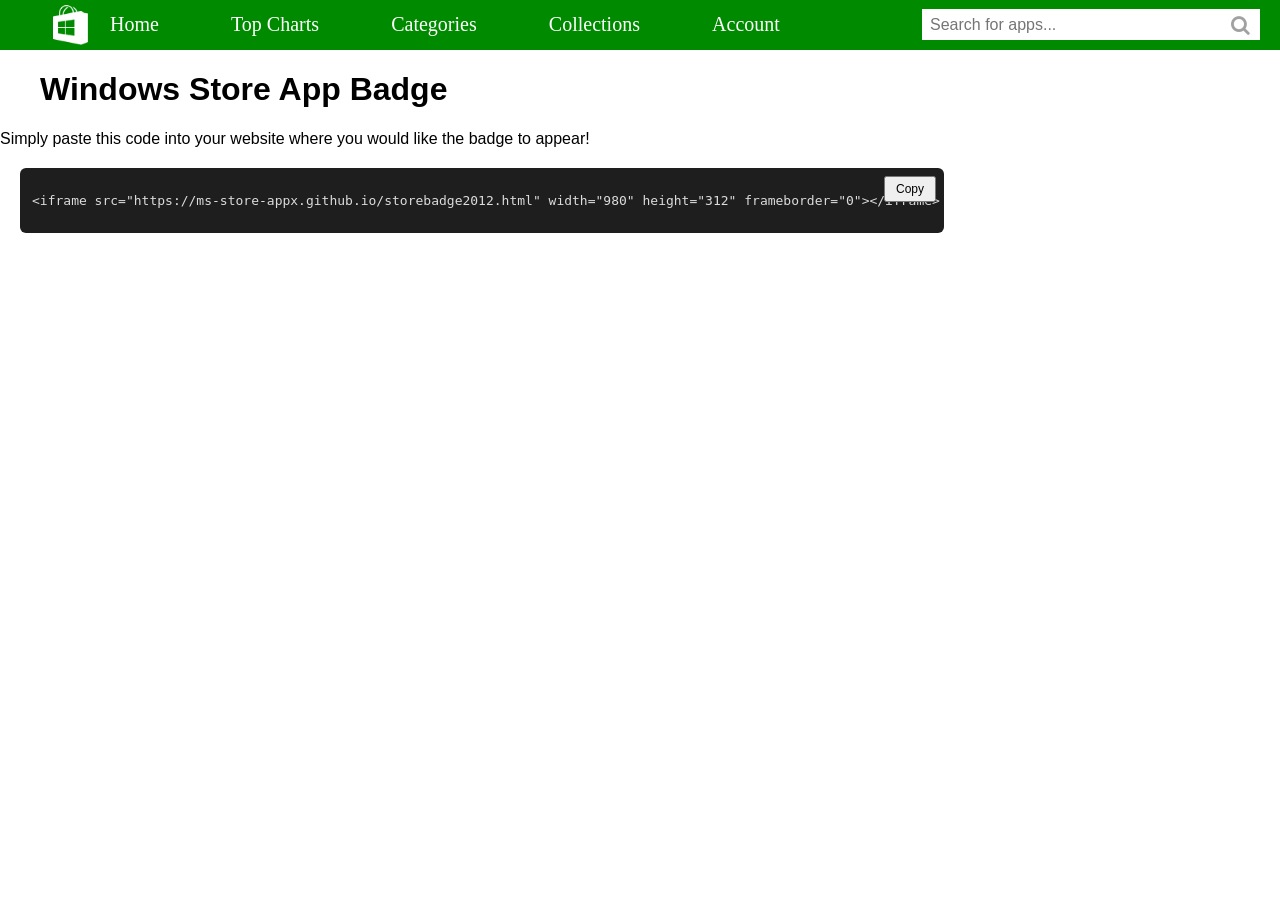
==== storefront/app-badge/418ab2026p/badge320110wp26mbd.html @ 356cf64f "Update badge320110wp26mbd.html" ====
<!DOCTYPE html>
<html lang="en">
<head>
    <meta charset="UTF-8">
    <meta name="viewport" content="width=device-width initial-scale=1.0">
    <meta http-equiv="X-UA-Compatible" content="IE=edge">
    <title>Windows Store</title>
    <link rel="stylesheet" href="/storefront/ws2014ui26lmnt418.css">
    <link rel="stylesheet" href="https://cdnjs.cloudflare.com/ajax/libs/font-awesome/4.7.0/css/font-awesome.min.css">
    <style>
        .search-bar { position: relative; display: inline-block; }
        #search-input { padding-right: 30px; width: 300px; height: 15px; font-size: 16px; }
        .search-bar i { position: absolute; right: 10px; top: 50%; transform: translateY(-50%); color: gray; }
    </style>
</head>
<body>
    <div class="header">
        <div class="header-left">
            <img src="/storefront/images/app/portal/ws2014logo26pp.png" alt="Store Logo">
            <a href="ms-store://" class="bgGreen"><h1>Home</h1></a>
            <a href="ms-store://" class="topLink"><h1>Top Charts</h1></a>
            <a href="ms-store://" class="topLink"><h1>Categories</h1></a>
            <a href="ms-store://" class="topLink"><h1>Collections</h1></a>
            <a href="ms-store://" class="topLink"><h1>Account</h1></a>
        </div>
        <div class="search-bar">
            <input type="text" id="search-input" placeholder="Search for apps...">
           <a class="notLink" href="ms-store://"><i class="fa fa-search"></i></a>
        </div>
    </div>
	<style>
.code-container {
    position: relative;
    background: #1e1e1e;
    color: #dcdcdc;
    padding: 12px;
    border-radius: 6px;
    font-family: Consolas, monospace;
    width: 100%;
    max-width: 900px;
	margin: 20px;
}
.copy-btn {
    position: absolute;
    top: 8px;
    right: 8px;
    padding: 4px 10px;
    font-size: 12px;
    cursor: pointer;
}
</style>
<h1 class="pageTitle">Windows Store App Badge</h1>
<p>Simply paste this code into your website where you would like the badge to appear!</p>
<div class="code-container">
    <button class="copy-btn" onclick="copyCode()">Copy</button>
    <pre id="codeBox">&lt;iframe src="https://ms-store-appx.github.io/storebadge2012.html" width="980" height="312" frameborder="0"&gt;&lt;/iframe&gt;</pre>
</div>

<script>
function copyCode() {
    var range, selection;
    var code = document.getElementById("codeBox");

    if (document.body.createTextRange) {
        range = document.body.createTextRange();
        range.moveToElementText(code);
        range.select();
        document.execCommand("copy");
        alert("Copied!");
    } else {
        selection = window.getSelection();
        range = document.createRange();
        range.selectNodeContents(code);
        selection.removeAllRanges();
        selection.addRange(range);
        document.execCommand("copy");
        alert("Copied!");
    }
}
</script>


</body>
</html>
---- storefront/ws2014ui26lmnt418.css ----
body {
    font-family: Segoe UI Light, Arial, sans-serif;
    background-color: white;
    margin: 0;
    padding: 0;
    -ms-scroll-translation: vertical-to-horizontal;
}
.header {
    background-color: #008A00;
    padding-left: 30px;
    display: flex;
    align-items: center;
    justify-content: space-between;
}
        .header-left {
            display: flex;
            align-items: center;
            margin-left: 20px;
        }
        .header-left img {
            height: 40px;
        }
        .header-left h1 {
            font-size: 20px;
            color: white;
            margin-left: 20px;
            font-weight: normal;
        }
.search-bar {
    
}
.search-bar {
    position: relative;
    display: inline-block;
    margin-right: 20px;
}

#search-input {
    padding-right: 30px; /* Space for the icon */
    width: 300px;
    height: 15px;
    font-size: 16px;
}
.search-bar i {
    position: absolute;
    right: 10px;
    top: 50%;
    transform: translateY(-50%);
    color: gray;
}
.search-bar input {
    padding: 8px;
    border: none;
    font-size: 16px;
    width: 300px;
}
.store-container {
    display: inline-block;
    flex-wrap: wrap;
    padding: 5px;
    justify-content: left;
}
.app-box {
    float: left;
    width: 175px;
    height: 290px;
    padding: 5px;

    text-align: left;
    background: #fff;

    /* Invisible border to prevent layout shift */
    border: 3px solid transparent;

    cursor: pointer;
    transition: border-color;
}

.app-box:hover {
    /* Thicker, more defined hover border */
    border-color: #ccc;
}.app-box h3 {
    padding-left: 5px;
}
.app-box p {
    padding-left: 5px;
}
.app-box img {
    width: 175px;
}
.app-box-img {
    width: 175px;
}
	.app-link {
	    text-decoration: none; /* Remove default link styling */
	    color: inherit; /* Maintain app box colors */
	    display: block; /* Ensure full box is clickable */
	}
	.pageTitle {
	    padding-left: 40px;
	    font-family: Segoe UI Light
	    font-size: 50px;
	    padding-bottom: 0px
	}
	.bgGreen {
	    color: #008A00;
	    font-family: Segoe UI Light;
	}
	.install-btn {
            background-color: #008A00;
            color: white;
            border: none;
            padding: 10px;
            font-size: 18px;
            display: block;
            width: 10%;
            text-align: center;
            cursor: pointer;
            margin-top: 20px;
            text-decoration: none;
        }
        .install-btn:hover {
            background-color: #006600;
        }
        .app-image {
            width: 100%;
            max-width: 400px;
            display: block;
            margin: auto;
        }
.container {
    margin: 50px;
    padding-left: 20px;
    max-width: 800px;
}
.topLink {
    margin-left: 10%;
    color: #008A00;
    white-space: nowrap;
    display: inline-block;
    font-family: Segoe UI Light;
}
.back-button {
    display: inline-block;
    padding: 15px;
    width: 36px;
    height: 36px;
    background-image: url();
    background-size: contain;
    background-repeat: no-repeat;
    border: none;
    cursor: pointer;
    transition: background-color 0.2s, transform 0.2s;
    margin-left: auto;
    float: left;
}
.back-button:hover {
    background-color: rgba(255, 255, 255, 0.1); /* Subtle hover effect */
    transform: scale(1.05); /* Slight zoom on hover */
}
.back-button:active {
    transform: scale(0.95); /* Shrinks slightly when clicked */
}
.WindowsMetroUIButton {
    background-color: #cbcbcb;
    font-family: Segoe UI;
    font-weight: 600;
    color: black;
    padding: 5px;
    border: none;
    padding-left: 15px;
    padding-right: 15px;
    font-size: 15px;
    display: block;
    width: auto;
    height: 36px;
    text-align: center;
    cursor: pointer;
    margin-top: 20px;
    margin-left: 75px;
    text-decoration: none;
}
.WindowsMetroUIButton:hover {
    background-color: #E7E3E3;
}
.WindowsMetroUIButton:active {
    background-color: black;
    color: white;
}
.storeContent {
    padding-left: 20px;
    display: block;
}
.fa.fa-search {
  font-size: 20px;
  margin-left: 0px;
  background-color: white;
  color: #a1a1a1;
  padding: 0px;
}
.invisibleLink {
    color: transparent;
}
.sectionDivider {
    padding-left: 100px;
    font-family: Segoe UI Light;
    font-size: 50px;
}
.buttonIndent {
    padding-left: 60px;
    display: flex;
    align-items: center;

}
.category {
    display: inline-block;
    flex-wrap: wrap;
    padding: 5px;
    justify-content: left;
    width: 250px;
    height: 50px;
    float: left;
    border: 3px solid transparent;
    cursor: pointer;
    transition: border-color;
    margin: 5px;
}
.category img {
    width: 50px;
    height: 50px;
    float: left;
    margin-right: 10px;
}
.category h3 {
    text-align: left;
    margin-bottom: 20px;
    padding-bottom 20px;
    padding-top: 5px;
    margin-top: 5px;
    color: black;
}
.category:hover {
    /* Thicker, more defined hover border */
    border-color: #ccc;
}
.greenLink {
    text-decoration: none;
    color: #008A00;
    font-family: Segoe UI Light;
}
.largeLink {
    font-size: 30px;
    text-decoration: none;
    color: #008A00;
    font-family: Segoe UI Light;
}
.elementGrid {
    display: grid;
    grid-template-columns: 100px 200px 100px;
    grid-template-rows: 50px 100px;
}
i {
    cursor: pointer;
}
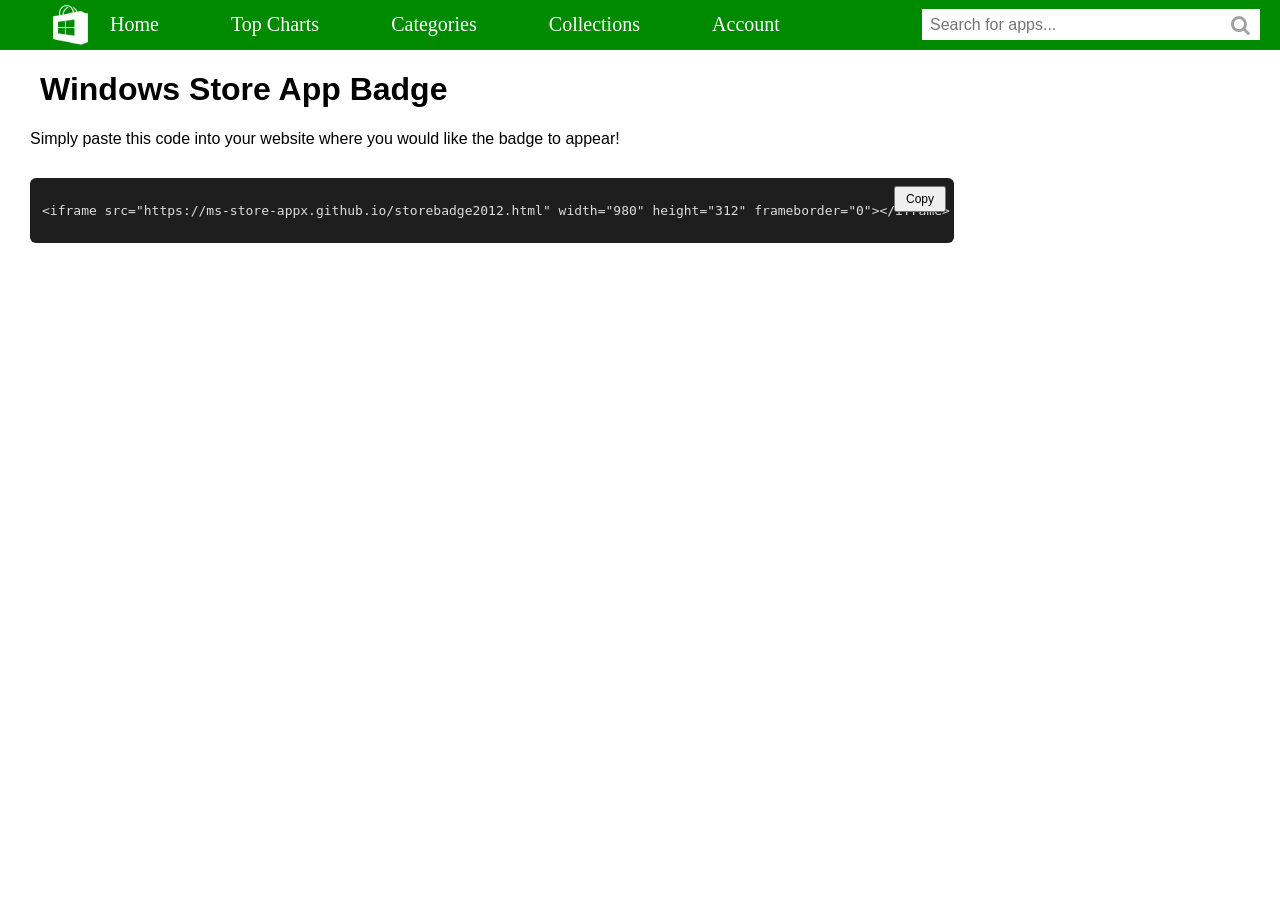
==== commit 9cc8b1bd: "Update badge320110wp26mbd.html" ====
--- a/storefront/app-badge/418ab2026p/badge320110wp26mbd.html
+++ b/storefront/app-badge/418ab2026p/badge320110wp26mbd.html
@@ -11,6 +11,7 @@
         .search-bar { position: relative; display: inline-block; }
         #search-input { padding-right: 30px; width: 300px; height: 15px; font-size: 16px; }
         .search-bar i { position: absolute; right: 10px; top: 50%; transform: translateY(-50%); color: gray; }
+		p { margin-left: 30px; }
     </style>
 </head>
 <body>
@@ -38,7 +39,7 @@
     font-family: Consolas, monospace;
     width: 100%;
     max-width: 900px;
-	margin: 20px;
+	margin: 30px;
 }
 .copy-btn {
     position: absolute;
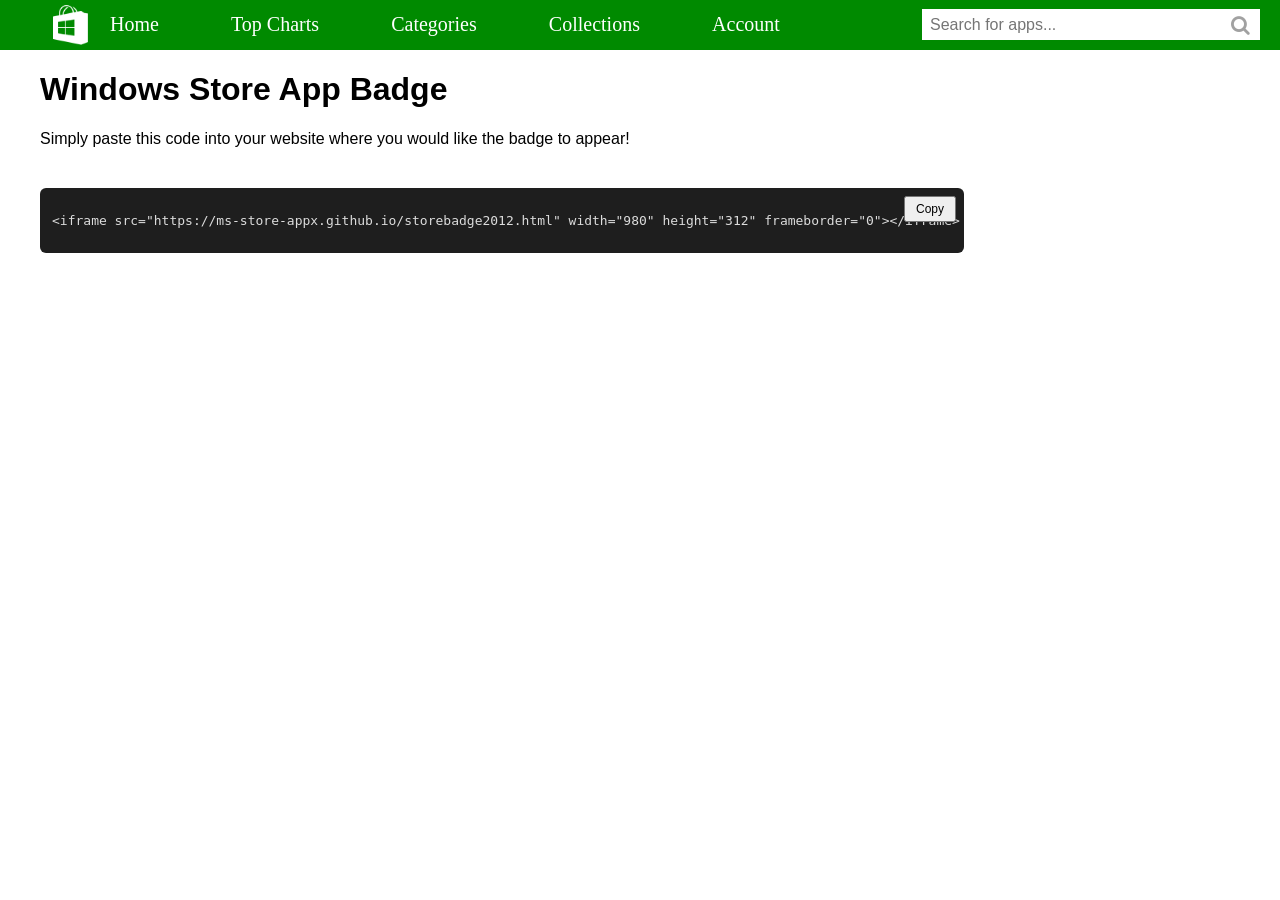
==== commit 7954f422: "Update badge320110wp26mbd.html" ====
--- a/storefront/app-badge/418ab2026p/badge320110wp26mbd.html
+++ b/storefront/app-badge/418ab2026p/badge320110wp26mbd.html
@@ -11,7 +11,7 @@
         .search-bar { position: relative; display: inline-block; }
         #search-input { padding-right: 30px; width: 300px; height: 15px; font-size: 16px; }
         .search-bar i { position: absolute; right: 10px; top: 50%; transform: translateY(-50%); color: gray; }
-		p { margin-left: 30px; }
+		p { margin-left: 40px; }
     </style>
 </head>
 <body>
@@ -39,7 +39,7 @@
     font-family: Consolas, monospace;
     width: 100%;
     max-width: 900px;
-	margin: 30px;
+	margin: 40px;
 }
 .copy-btn {
     position: absolute;
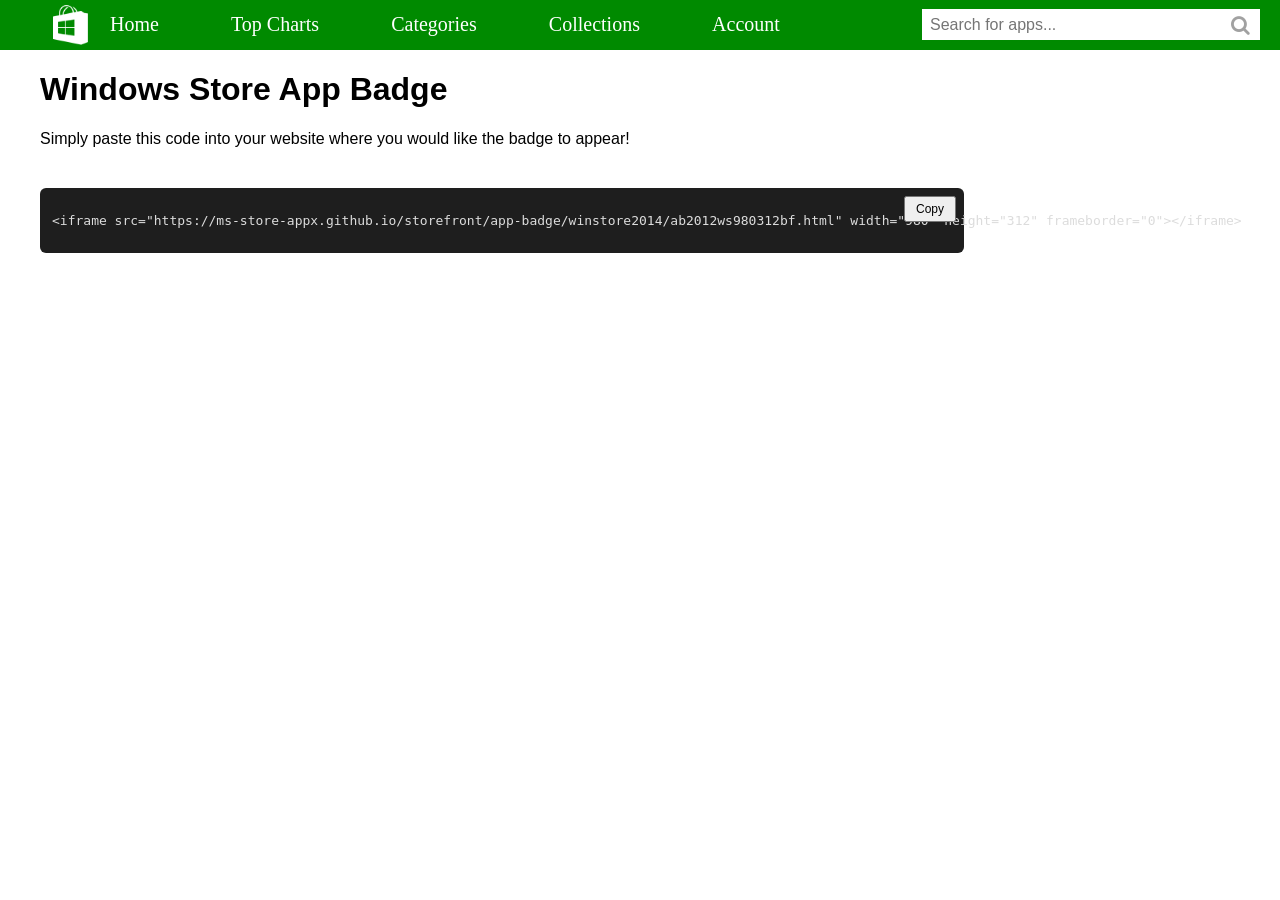
==== commit 4917c9dc: "Update badge320110wp26mbd.html" ====
--- a/storefront/app-badge/418ab2026p/badge320110wp26mbd.html
+++ b/storefront/app-badge/418ab2026p/badge320110wp26mbd.html
@@ -54,7 +54,7 @@
 <p>Simply paste this code into your website where you would like the badge to appear!</p>
 <div class="code-container">
     <button class="copy-btn" onclick="copyCode()">Copy</button>
-    <pre id="codeBox">&lt;iframe src="https://ms-store-appx.github.io/storebadge2012.html" width="980" height="312" frameborder="0"&gt;&lt;/iframe&gt;</pre>
+    <pre id="codeBox">&lt;iframe src="https://ms-store-appx.github.io/storefront/app-badge/winstore2014/ab2012ws980312bf.html" width="980" height="312" frameborder="0"&gt;&lt;/iframe&gt;</pre>
 </div>
 
 <script>
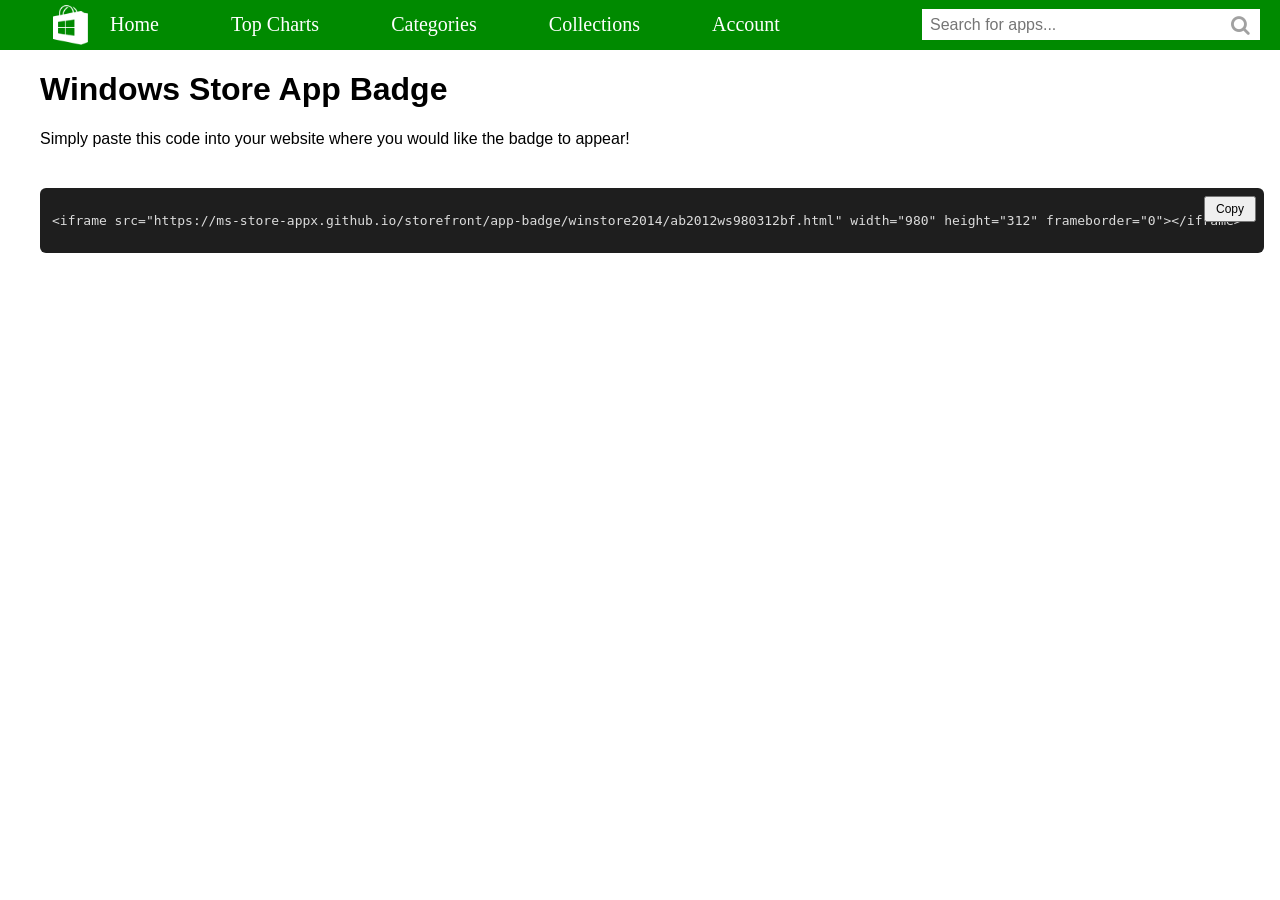
==== commit 170f1370: "Update badge320110wp26mbd.html" ====
--- a/storefront/app-badge/418ab2026p/badge320110wp26mbd.html
+++ b/storefront/app-badge/418ab2026p/badge320110wp26mbd.html
@@ -38,7 +38,7 @@
     border-radius: 6px;
     font-family: Consolas, monospace;
     width: 100%;
-    max-width: 900px;
+    max-width: 1200px;
 	margin: 40px;
 }
 .copy-btn {
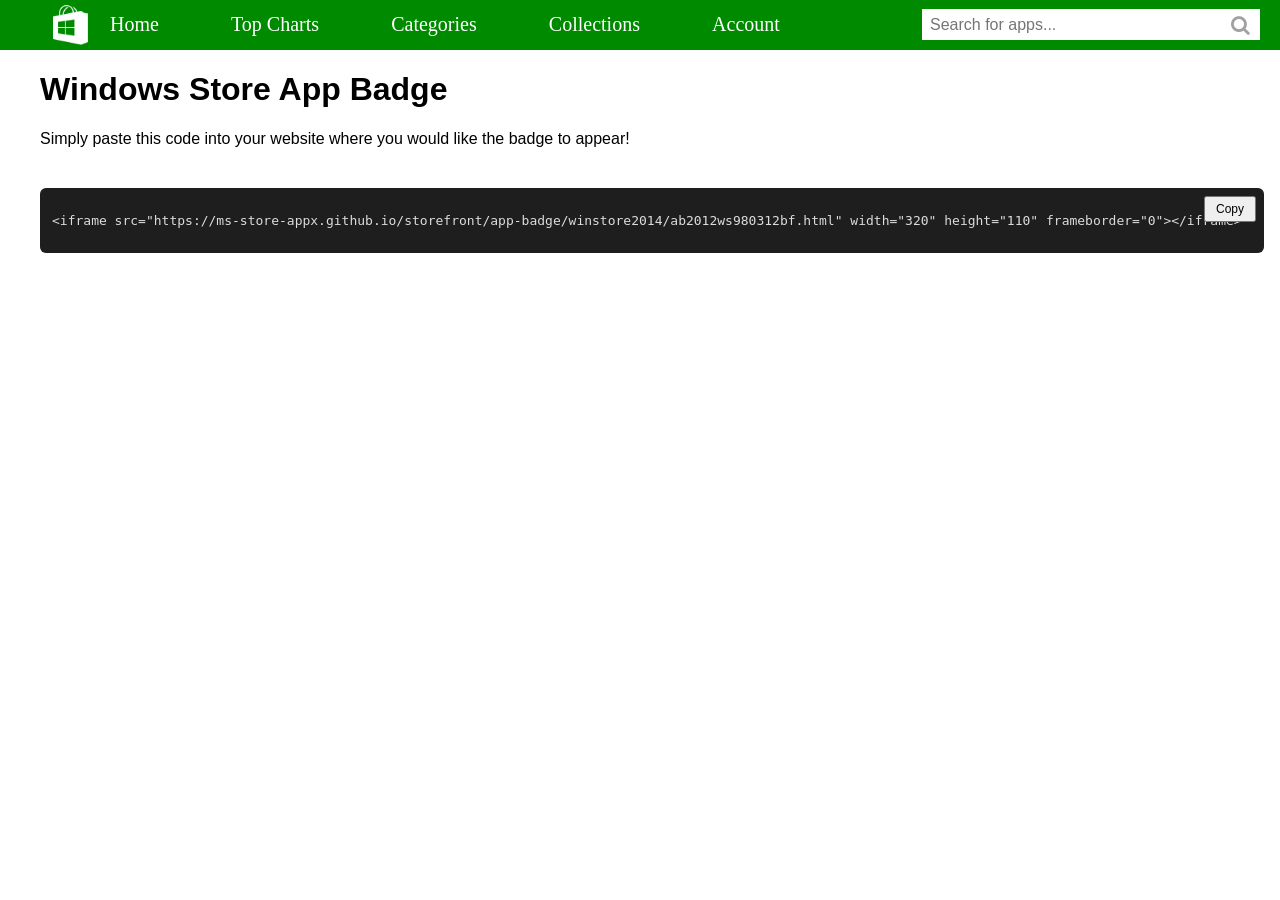
==== commit 0dd4c18b: "Update badge320110wp26mbd.html" ====
--- a/storefront/app-badge/418ab2026p/badge320110wp26mbd.html
+++ b/storefront/app-badge/418ab2026p/badge320110wp26mbd.html
@@ -54,7 +54,7 @@
 <p>Simply paste this code into your website where you would like the badge to appear!</p>
 <div class="code-container">
     <button class="copy-btn" onclick="copyCode()">Copy</button>
-    <pre id="codeBox">&lt;iframe src="https://ms-store-appx.github.io/storefront/app-badge/winstore2014/ab2012ws980312bf.html" width="980" height="312" frameborder="0"&gt;&lt;/iframe&gt;</pre>
+    <pre id="codeBox">&lt;iframe src="https://ms-store-appx.github.io/storefront/app-badge/winstore2014/ab2012ws980312bf.html" width="320" height="110" frameborder="0"&gt;&lt;/iframe&gt;</pre>
 </div>
 
 <script>
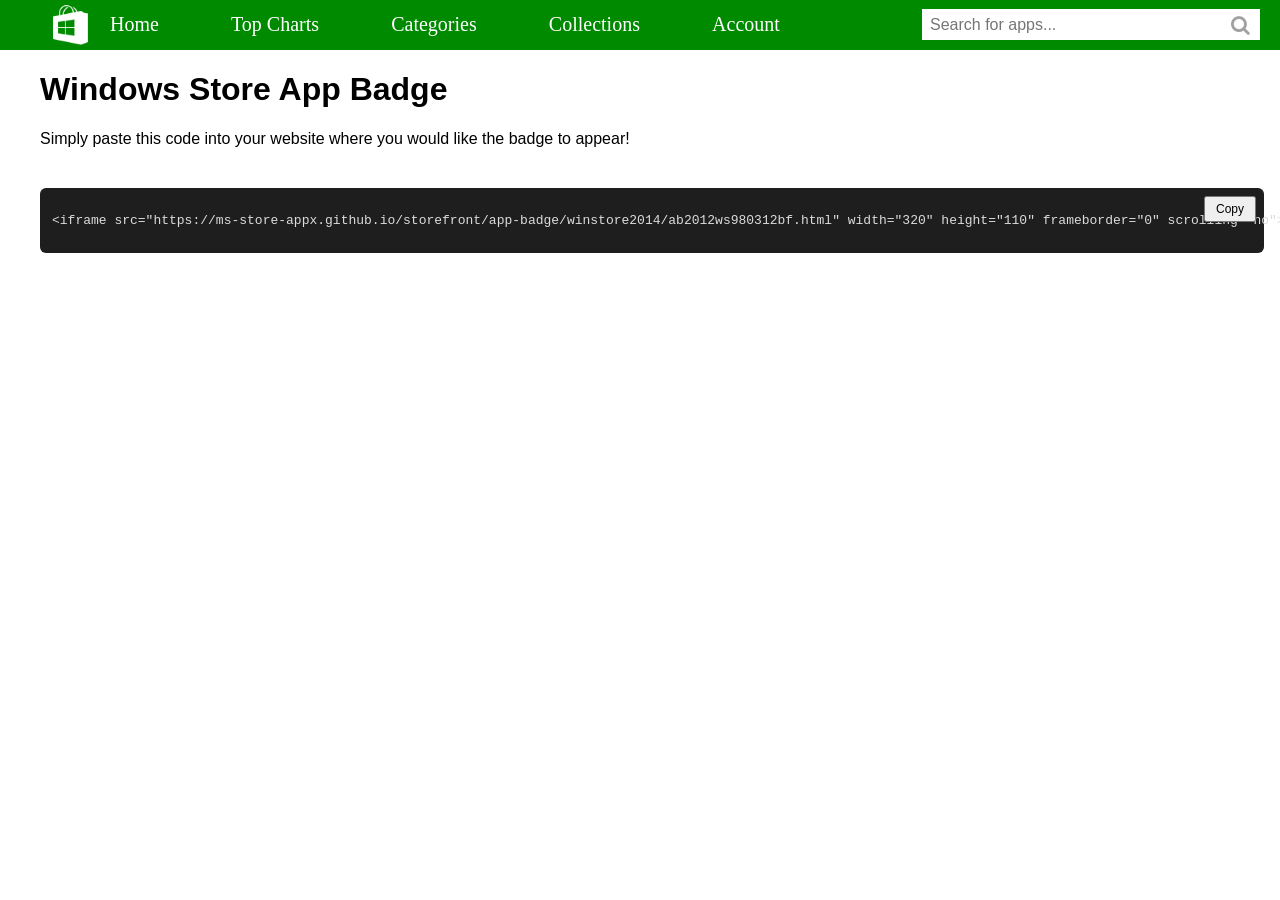
==== commit afb53d45: "Update badge320110wp26mbd.html" ====
--- a/storefront/app-badge/418ab2026p/badge320110wp26mbd.html
+++ b/storefront/app-badge/418ab2026p/badge320110wp26mbd.html
@@ -54,7 +54,7 @@
 <p>Simply paste this code into your website where you would like the badge to appear!</p>
 <div class="code-container">
     <button class="copy-btn" onclick="copyCode()">Copy</button>
-    <pre id="codeBox">&lt;iframe src="https://ms-store-appx.github.io/storefront/app-badge/winstore2014/ab2012ws980312bf.html" width="320" height="110" frameborder="0"&gt;&lt;/iframe&gt;</pre>
+    <pre id="codeBox">&lt;iframe src="https://ms-store-appx.github.io/storefront/app-badge/winstore2014/ab2012ws980312bf.html" width="320" height="110" frameborder="0" scrolling="no"&gt;&lt;/iframe&gt;</pre>
 </div>
 
 <script>
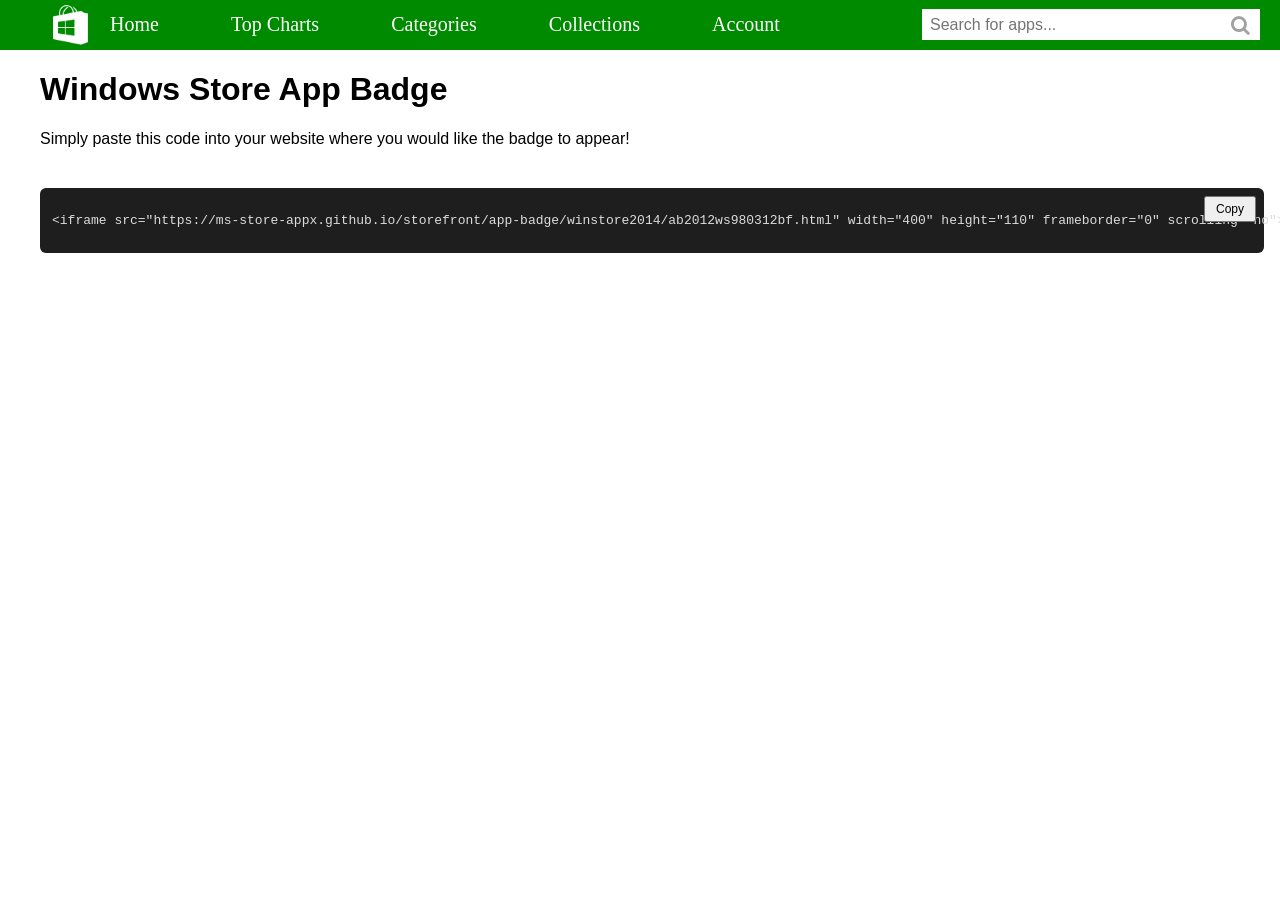
==== commit 2040b0a4: "Update badge320110wp26mbd.html" ====
--- a/storefront/app-badge/418ab2026p/badge320110wp26mbd.html
+++ b/storefront/app-badge/418ab2026p/badge320110wp26mbd.html
@@ -54,7 +54,7 @@
 <p>Simply paste this code into your website where you would like the badge to appear!</p>
 <div class="code-container">
     <button class="copy-btn" onclick="copyCode()">Copy</button>
-    <pre id="codeBox">&lt;iframe src="https://ms-store-appx.github.io/storefront/app-badge/winstore2014/ab2012ws980312bf.html" width="320" height="110" frameborder="0" scrolling="no"&gt;&lt;/iframe&gt;</pre>
+    <pre id="codeBox">&lt;iframe src="https://ms-store-appx.github.io/storefront/app-badge/winstore2014/ab2012ws980312bf.html" width="400" height="110" frameborder="0" scrolling="no"&gt;&lt;/iframe&gt;</pre>
 </div>
 
 <script>
